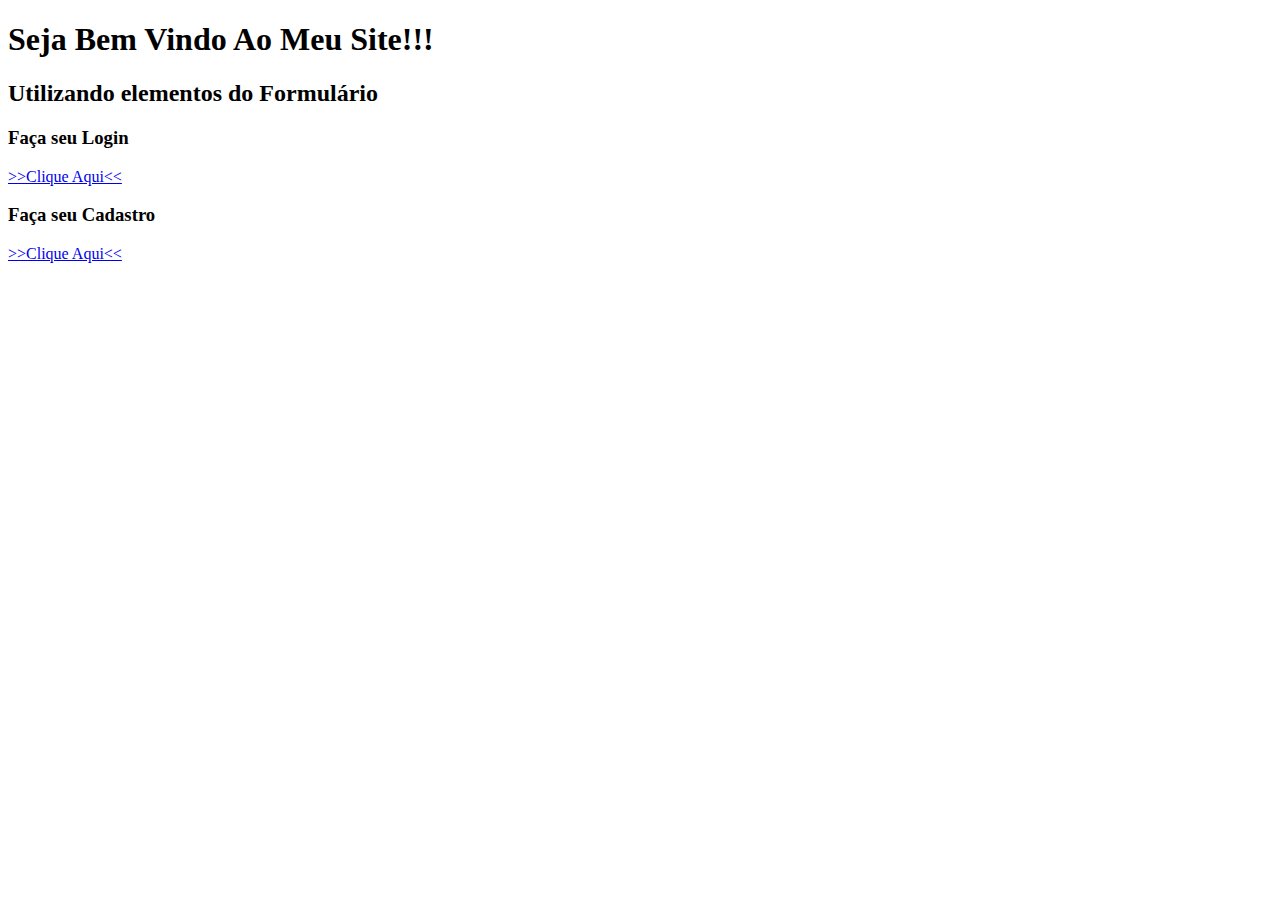
==== exercicioFormulario/index.html @ f3297631 "15.02" ====
<!DOCTYPE html>
<html lang="en">
<head>
    <meta charset="UTF-8">
    <meta http-equiv="X-UA-Compatible" content="IE=edge">
    <meta name="viewport" content="width=device-width, initial-scale=1.0">
    <title>Document</title>
</head>
<body>
    <h1>Seja Bem Vindo Ao Meu Site!!!</h1>
    <h2>Utilizando elementos do Formulário</h2>
    <h3>Faça seu Login</h3>
    <a href="login.html">>>Clique Aqui<<</a>
    <h3>Faça seu Cadastro</h3>
    <a href="cadastro.html">>>Clique Aqui<<</a>
</body>
</html>
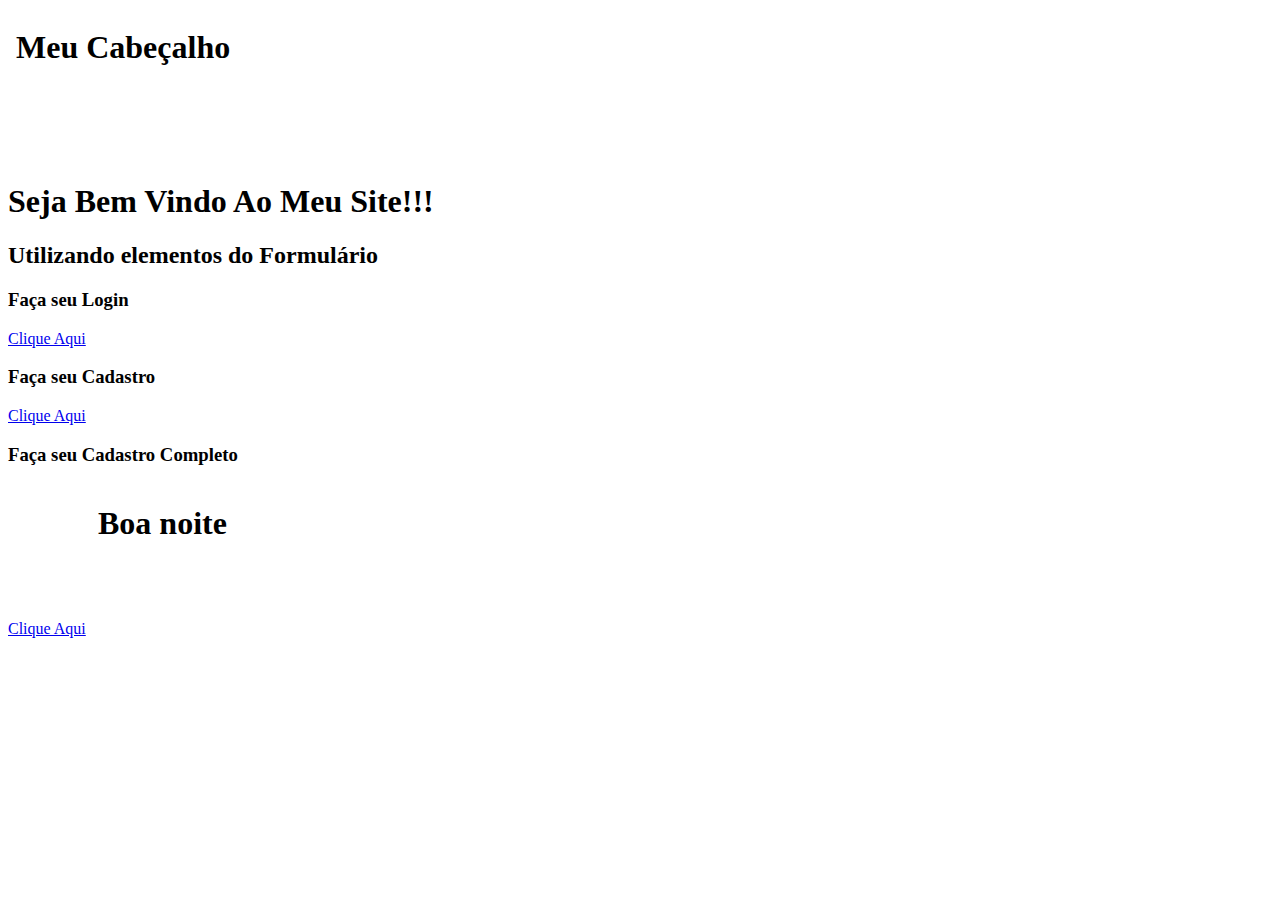
==== commit b9c8a797: "16/02/2023" ====
--- a/exercicioFormulario/index.html
+++ b/exercicioFormulario/index.html
@@ -1,17 +1,24 @@
 <!DOCTYPE html>
-<html lang="en">
+<html lang="pt-br">
+
 <head>
     <meta charset="UTF-8">
     <meta http-equiv="X-UA-Compatible" content="IE=edge">
     <meta name="viewport" content="width=device-width, initial-scale=1.0">
     <title>Document</title>
 </head>
+
 <body>
+    <iframe src="header.html" frameborder="0"></iframe>
     <h1>Seja Bem Vindo Ao Meu Site!!!</h1>
     <h2>Utilizando elementos do Formulário</h2>
     <h3>Faça seu Login</h3>
-    <a href="login.html">>>Clique Aqui<<</a>
-    <h3>Faça seu Cadastro</h3>
-    <a href="cadastro.html">>>Clique Aqui<<</a>
+    <a href="login.html">Clique Aqui</a>
+            <h3>Faça seu Cadastro</h3>
+            <a href="cadastro.html">Clique Aqui </a>
+            <h3>Faça seu Cadastro Completo</h3>
+            <a href="cadastro2.html">Clique Aqui</a>
+         <iframe src="footer.html" frameborder="0"></iframe>
 </body>
+
 </html>